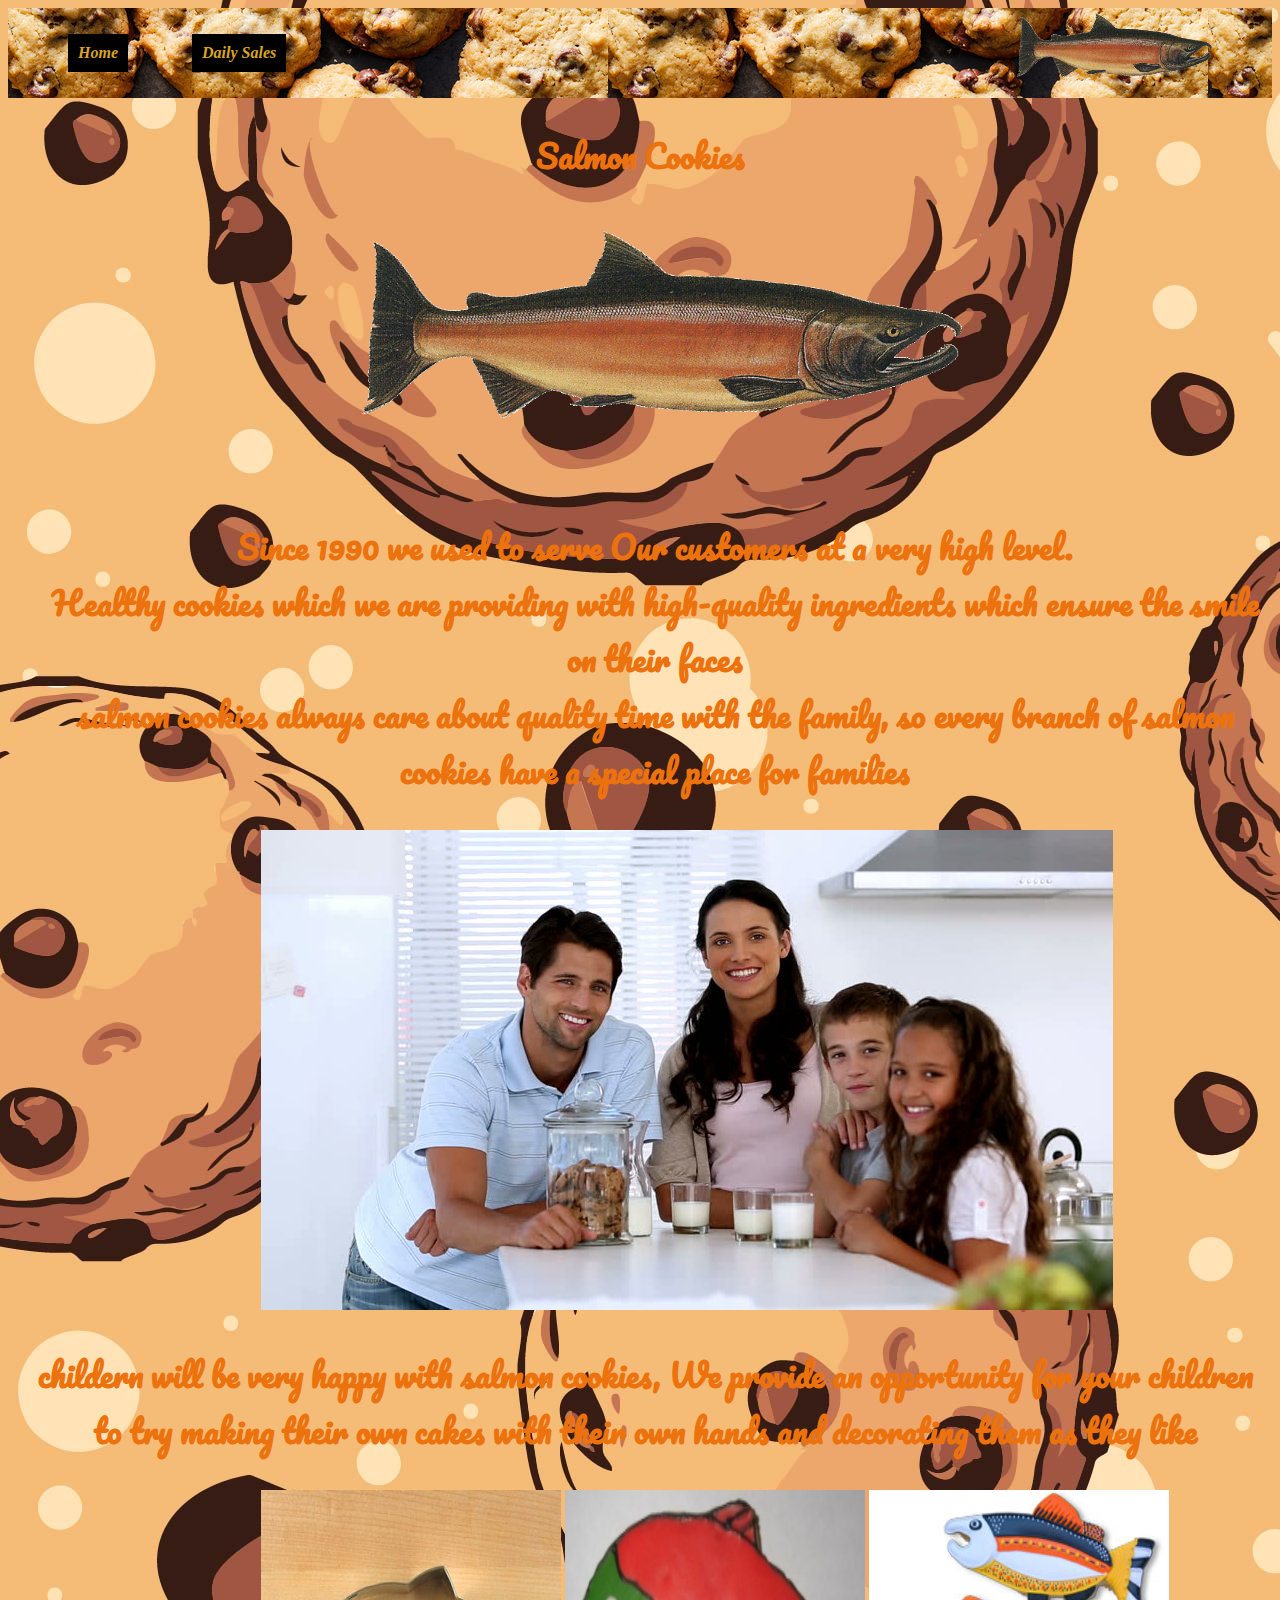
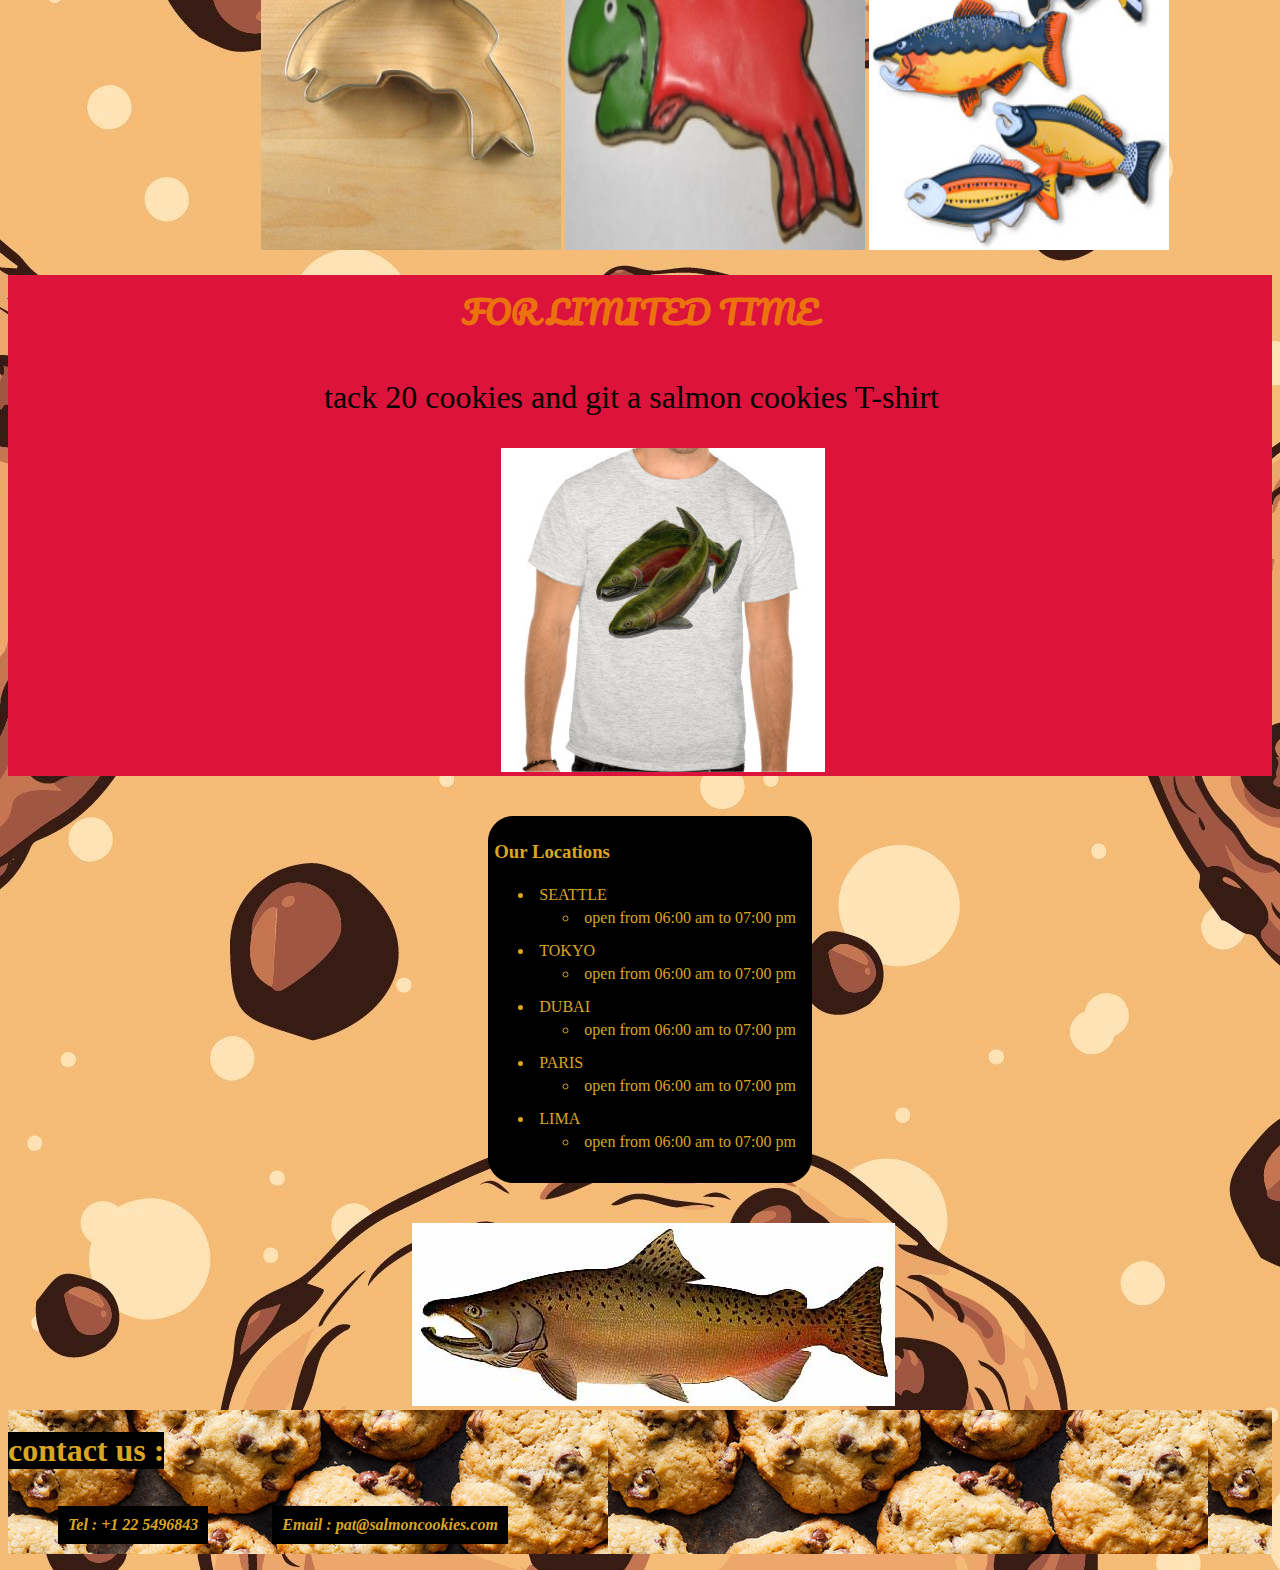
==== index.html @ 147c0ef1 "done Lab: 08b - Work on styling the cookie stand project" ====
<!DOCTYPE html>
<html lang="en">
<head>
    <meta charset="UTF-8">
    <meta http-equiv="X-UA-Compatible" content="IE=edge">
    <meta name="viewport" content="width=device-width, initial-scale=1.0">
    <title>Salmon Cookies</title>
    <link rel="stylesheet" href="./css/style.css">
    <link rel="preconnect" href="https://fonts.gstatic.com">
<link href="https://fonts.googleapis.com/css2?family=Pacifico&display=swap" rel="stylesheet">
</head>
<body>
    <header>
        <nav> <ul>
            <li id="li"><a href="./index.html"> Home</a></li>
            <li id="li"><a href="./sales.html"> Daily Sales</a></li>
    </ul></nav>
    <img  id="img1" src="./img/salmon.png" alt="salmon cookies logo">
    </header>
    <main>
        <h1>Salmon Cookies</h1> 
        <br />
        <img  id="bigone" src="./img/salmon.png" alt="salmon cookies logo">
        <section>
            <p class="fam"> Since 1990 we used to serve Our customers at a very high level. <br> Healthy cookies which we are providing with high-quality ingredients which ensure the smile on their faces <br> salmon cookies always care about quality time with the family, so 
                every branch of salmon cookies have a special place for families</p>
                <img class="famm" src="./img/family.jpg" alt="">
        </section>
        <section>
            <p class="fam"> childern will be very happy with salmon cookies, We provide an opportunity for your children <br> to try making their own
             cakes with their own hands and decorating them as they like</p>
             <img class="famm" src="./img/cutter.jpeg" alt="" width="300" height="360">
             <img src="/img/frosted-cookie.jpg" alt=""width="300" height="360">
             <img src="./img/fish.jpg" alt=""width="300" height="360">
        </section>
        <section id="sales">
            <h1>FOR LIMITED TIME </h1>
            <p>tack 20 cookies and git a salmon cookies T-shirt</p>
            <img id="tshirt" src="./img/shirt.jpg" alt="">
        </section>
        <div id="loc">
            <h3>Our Locations</h3>
            <ul>
                <li><a href="https://goo.gl/maps/DmhGgQMBCCbuGNn68">SEATTLE</a><ul><li>open from 06:00 am to 07:00 pm</li></ul></li>
                <li><a href="https://g.page/TOKYOSKYTREE-official?share">TOKYO</a><ul><li>open from 06:00 am to 07:00 pm</li></ul></li>
                <li><a href="https://goo.gl/maps/g1SpghFPa6izRSzUA">DUBAI</a><ul><li>open from 06:00 am to 07:00 pm</li></ul></li>
                <li><a href="https://g.page/TOKYOSKYTREE-official?share">PARIS</a><ul><li>open from 06:00 am to 07:00 pm</li></ul></li>
                <li><a href="https://goo.gl/maps/qLjk3EvCMEavRTC37">LIMA</a><ul><li>open from 06:00 am to 07:00 pm</li></ul></li>

            </ul>
        </div>
        <br>
        <img id="lastone" src="./img/chinook.jpg" alt="">
    </main>
    <footer>
        <h1 id="col" >contact us :</h1>
        <ul>
        <li id="li"><a href="#" >Tel : +1 22 5496843</a></li>
        <li id="li"><a href="#" >Email : pat@salmoncookies.com</a></li>
    </ul>
    </footer>
</body>
</html>
---- css/style.css ----
body{
   background-color: rgb(190, 140, 0);
   background-image: url(../img/cookie-dough-baked-with-chocolate-flakes-repetitive-background-vector.jpg);

}
a{
    
    color: goldenrod;
    text-decoration: none;
}
a:visited {
    color: goldenrod;
}
nav li{
    margin-left: 100px;
    font-family: 'Segoe UI', Tahoma, Geneva, Verdana, sans-serif;
}
a:hover{
    transition-duration: 350ms;
    color: aliceblue;
}

#li{
    font-family: Georgia, 'Times New Roman', Times, serif;
    font-style: italic;
    font-weight: bolder;
    display: inline-block;
    padding: 10px;
    background-color: black;
    margin-left: 10px;
    margin-right: 50px;
}
header{
    background-image: url(../img/cookies.jpg);
    padding: 10px;
}  
#bigone{
    width: 600px;
    margin-left: 28%;
    margin-bottom: 5%;
}
#loc{
    background-color: black;
    color: goldenrod;
    border: 1px solid black;
    border-radius: 25px;
    display: inline-block;
    text-align: left;
    padding: 5px;
    margin-left: 38%;
    margin-top: 40px;
    margin-bottom: 40px;
}
div li{
    padding: 5px;
}
main h1{
    text-align: center;
    font-family: 'Pacifico', cursive;
    padding: 8px;
   font-size: xx-large;
   font-weight: bolder;
   color:rgb(236, 114, 14);
}
.fam {
    font-family:'Pacifico', cursive;
    color: rgb(236, 114, 14);
    font-weight: bold;
    text-align:center ;
    font-size: xx-large;
    display: inline-block;
    margin-left: 30px;
}
.famm{
    margin-left: 20%;
}
#tshirt{
    margin-left: 39%;
}
#sales{
    background-color: crimson   ;
}
#sales p {
margin-left: 25%;
align-items: center;
font-family: cursive;
font-size: xx-large;

}
#lastone{
    margin-left: 32%;
}
#img1{
   width: 195px;
   height: 65px;
   float: right;
   margin-right:50px; 
   margin-top: -75px;
}
.img2{
display: inline;
width: 530px;
height: 200px;
}
#col{
    color: goldenrod;
    display: inline-block;
    align-items:center;
    background-color: black;
}
th{ padding: 5px;
    padding-right: 25px;
    text-align: center;
    color: goldenrod;
    border: 4px solid goldenrod;
    
}
td{
    color: black;
    background-color: goldenrod;
    text-align: center;
    font-family: 'Segoe UI', Tahoma, Geneva, Verdana, sans-serif;
    font-weight: bolder;
}
#table{
    background-color: black;
    display:inline-block;
    margin-left: 10px;
}
form{
    margin: 30px ;
}
fieldset, form{
    display: inline-block;
    color: goldenrod;
    background-color: black;
    padding: 20px;
    border: 5px;
}
label, input {
    margin: 8px;
}
#cityName{
    margin-left: 200px;
}
#minCust{
margin-left: 64px;
}
#maxCust{
    margin-left: 68px;

}
#avgCook{
    margin-left: -4px;

}
input:invalid {
   border: 2px solid goldenrod;
   border-radius: 5px;
}
input:valid {
    border: 2px solid goldenrod;
    padding: 8px;
    border-radius: 8px;
  }
  footer{
    background-image: url(../img/cookies.jpg);
    
}
footer li {
    margin-bottom: 10px;
}
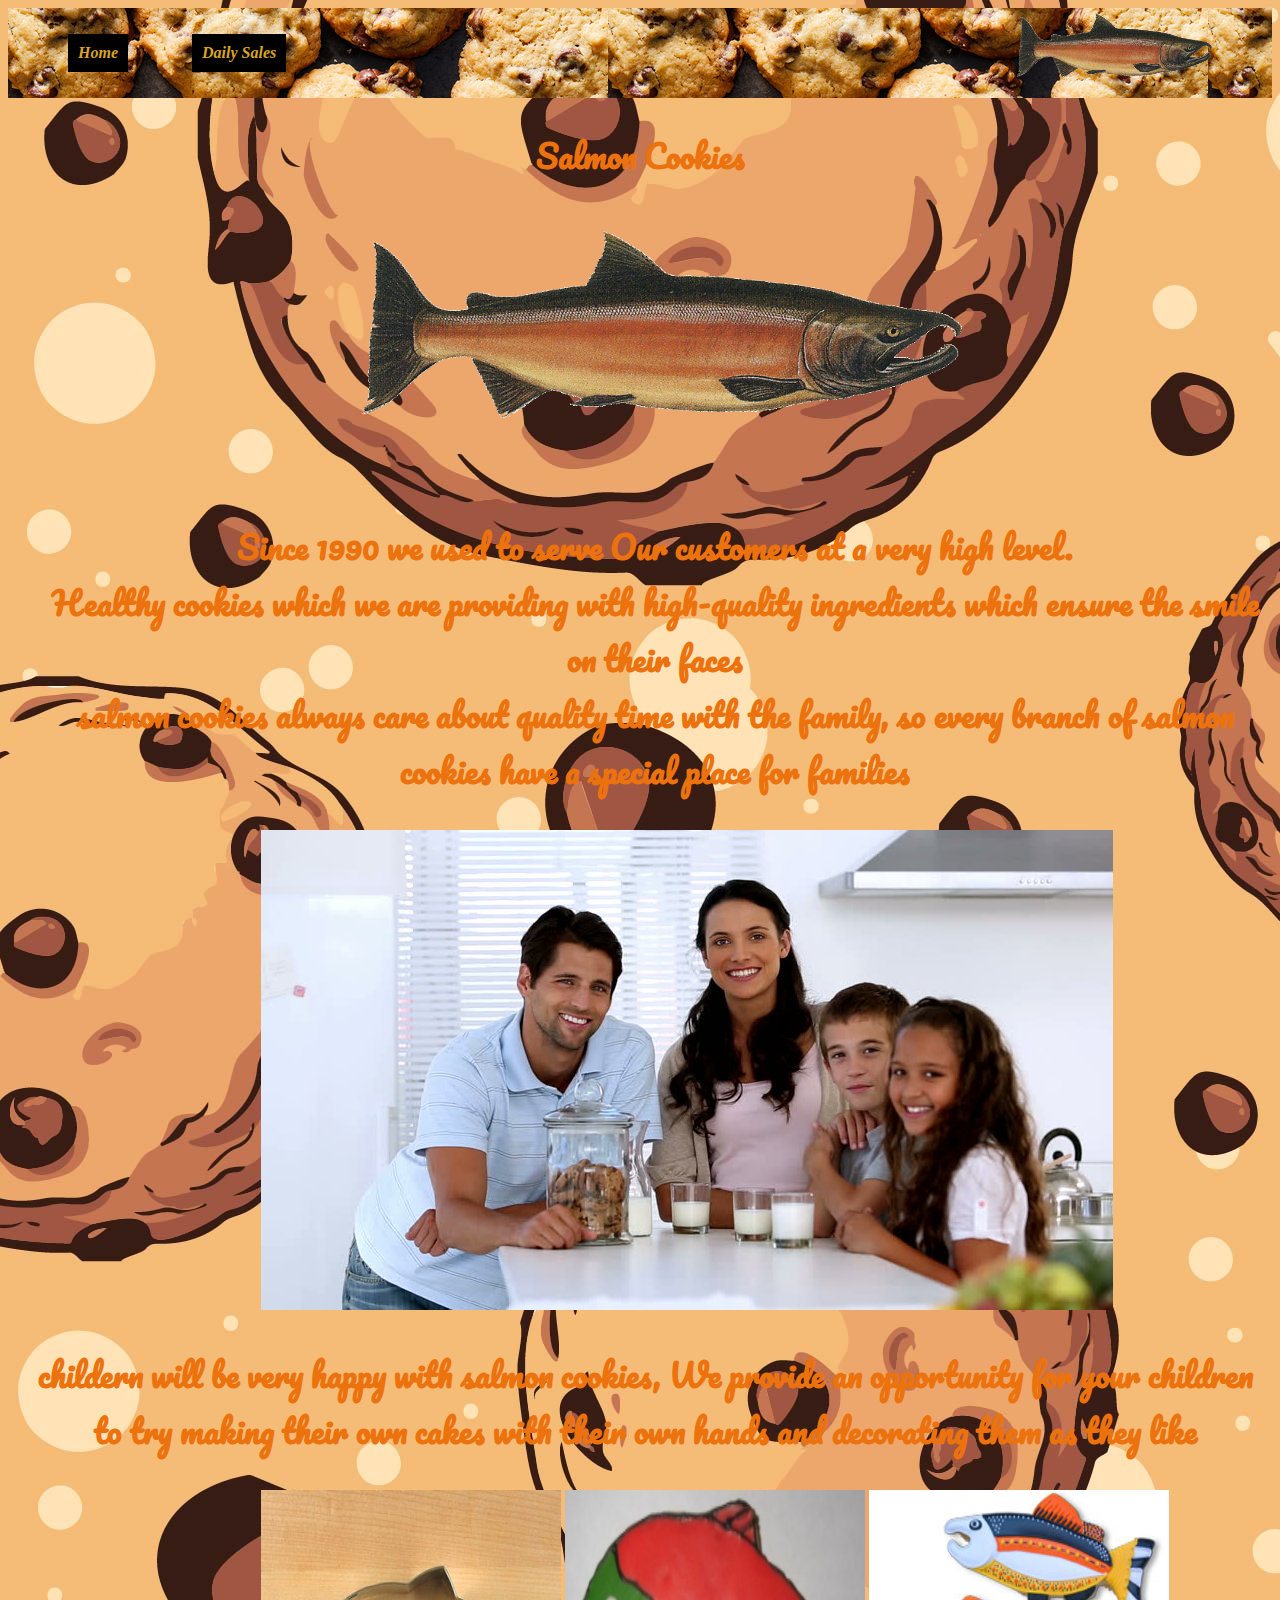
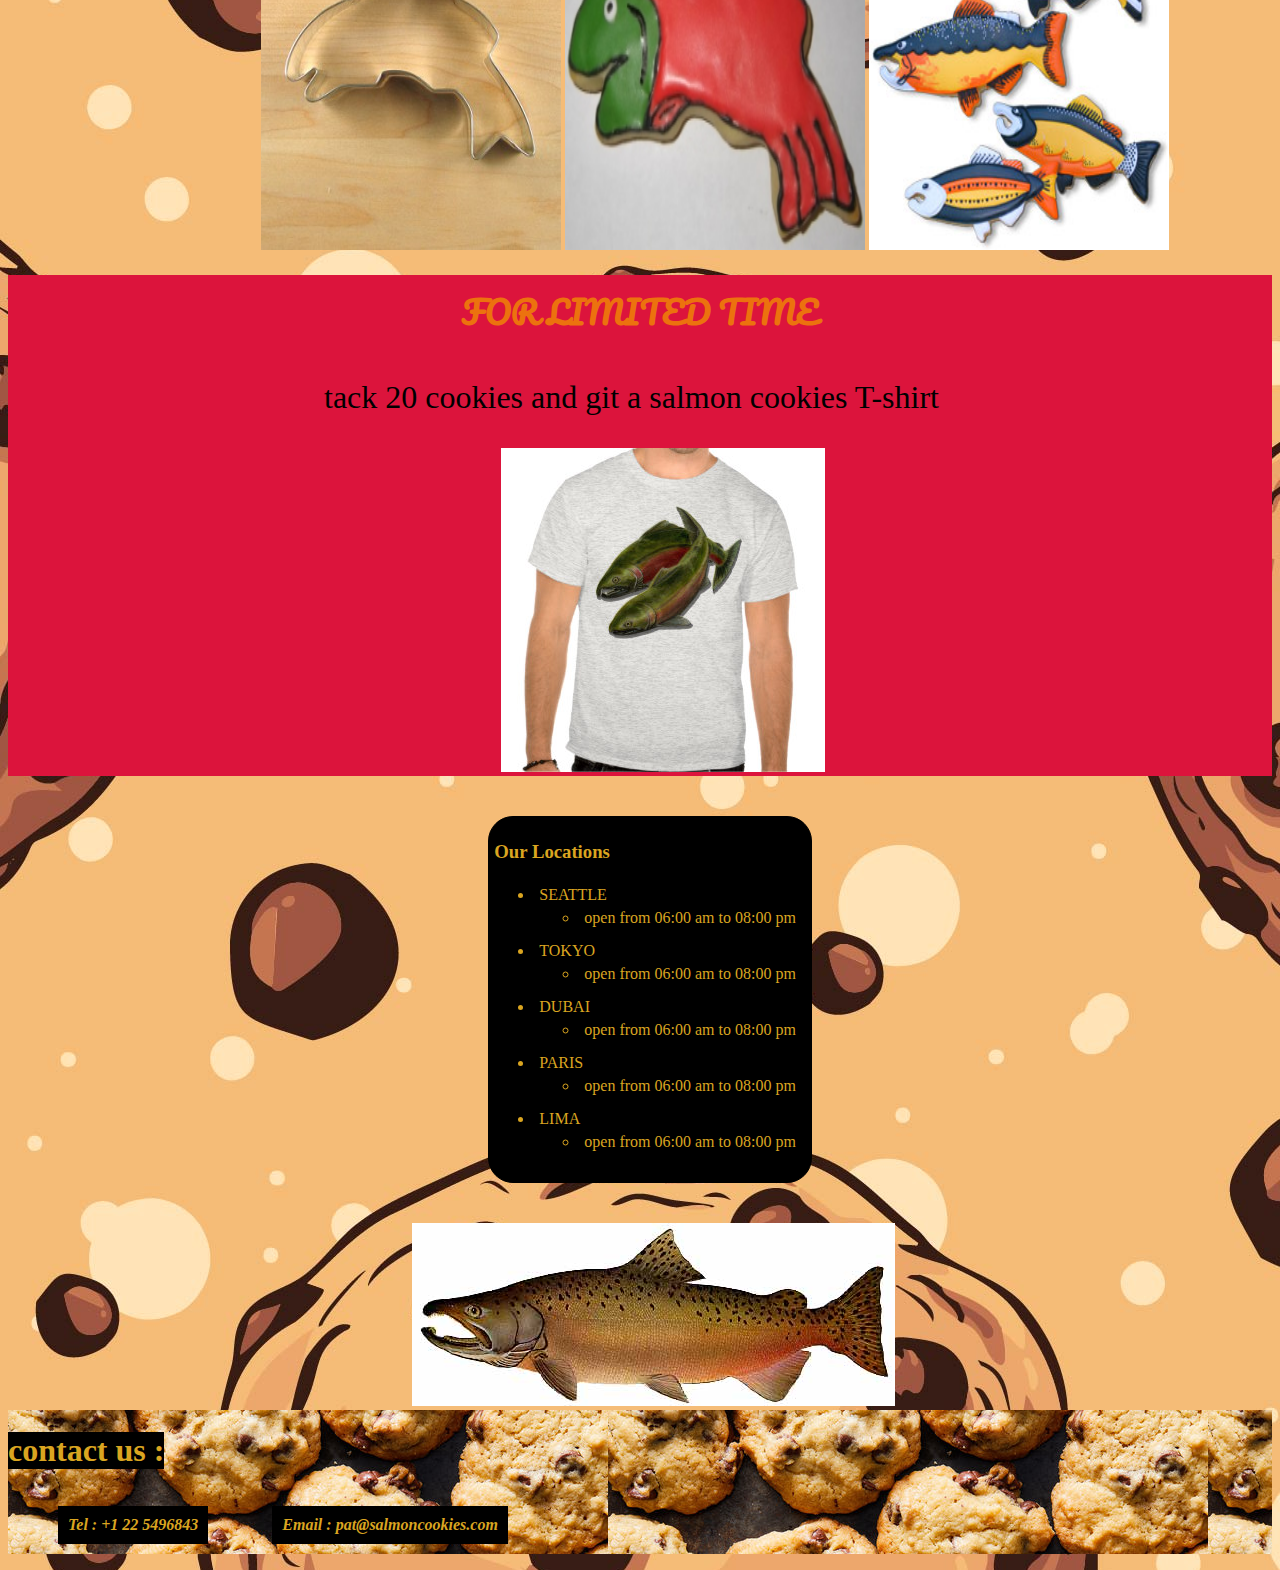
==== commit 5c365ee3: "done Lab: 08b - Work on styling the cookie stand project" ====
--- a/index.html
+++ b/index.html
@@ -41,11 +41,11 @@
         <div id="loc">
             <h3>Our Locations</h3>
             <ul>
-                <li><a href="https://goo.gl/maps/DmhGgQMBCCbuGNn68">SEATTLE</a><ul><li>open from 06:00 am to 07:00 pm</li></ul></li>
-                <li><a href="https://g.page/TOKYOSKYTREE-official?share">TOKYO</a><ul><li>open from 06:00 am to 07:00 pm</li></ul></li>
-                <li><a href="https://goo.gl/maps/g1SpghFPa6izRSzUA">DUBAI</a><ul><li>open from 06:00 am to 07:00 pm</li></ul></li>
-                <li><a href="https://g.page/TOKYOSKYTREE-official?share">PARIS</a><ul><li>open from 06:00 am to 07:00 pm</li></ul></li>
-                <li><a href="https://goo.gl/maps/qLjk3EvCMEavRTC37">LIMA</a><ul><li>open from 06:00 am to 07:00 pm</li></ul></li>
+                <li><a href="https://goo.gl/maps/DmhGgQMBCCbuGNn68">SEATTLE</a><ul><li>open from 06:00 am to 08:00 pm</li></ul></li>
+                <li><a href="https://g.page/TOKYOSKYTREE-official?share">TOKYO</a><ul><li>open from 06:00 am to 08:00 pm</li></ul></li>
+                <li><a href="https://goo.gl/maps/g1SpghFPa6izRSzUA">DUBAI</a><ul><li>open from 06:00 am to 08:00 pm</li></ul></li>
+                <li><a href="https://g.page/TOKYOSKYTREE-official?share">PARIS</a><ul><li>open from 06:00 am to 08:00 pm</li></ul></li>
+                <li><a href="https://goo.gl/maps/qLjk3EvCMEavRTC37">LIMA</a><ul><li>open from 06:00 am to 08:00 pm</li></ul></li>
 
             </ul>
         </div>
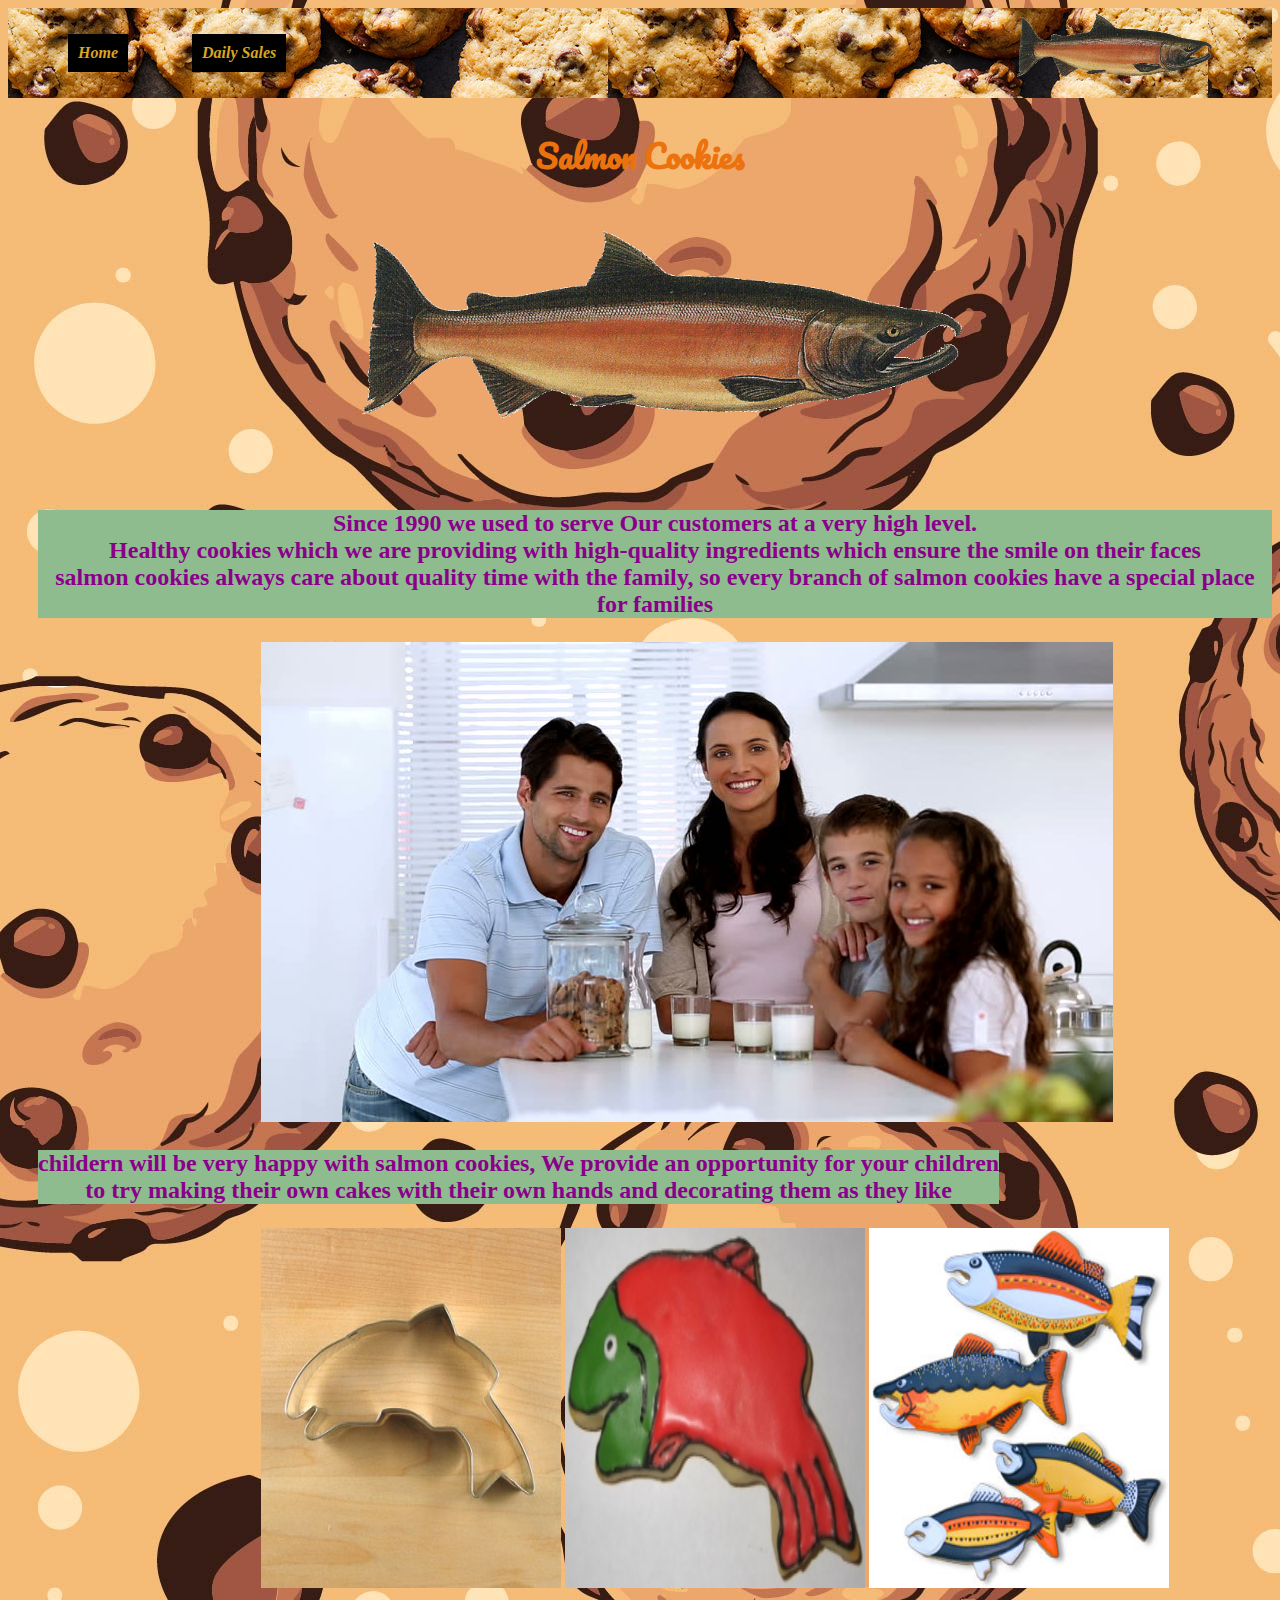
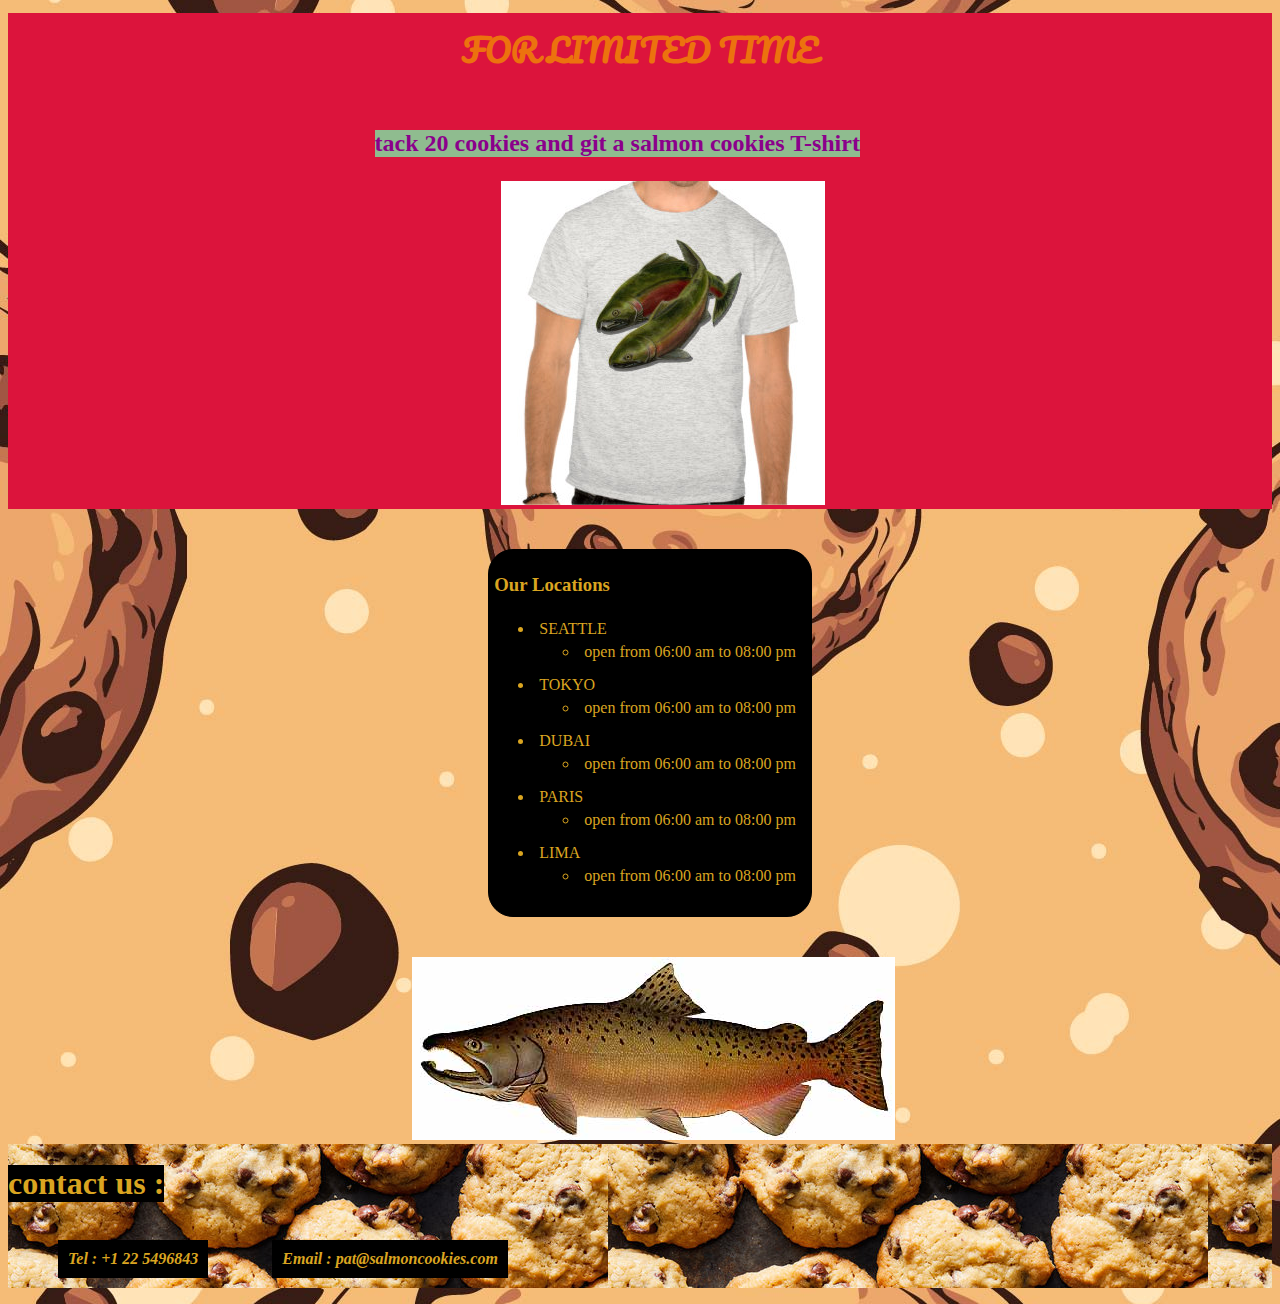
==== commit 7665195b: "done Lab:10b" ====
--- a/index.html
+++ b/index.html
@@ -35,7 +35,7 @@
         </section>
         <section id="sales">
             <h1>FOR LIMITED TIME </h1>
-            <p>tack 20 cookies and git a salmon cookies T-shirt</p>
+            <p class="fam" >tack 20 cookies and git a salmon cookies T-shirt</p>
             <img id="tshirt" src="./img/shirt.jpg" alt="">
         </section>
         <div id="loc">
--- a/css/style.css
+++ b/css/style.css
@@ -63,28 +63,31 @@
    color:rgb(236, 114, 14);
 }
 .fam {
-    font-family:'Pacifico', cursive;
-    color: rgb(236, 114, 14);
+    font-family: Georgia, 'Times New Roman', Times, serif;
     font-weight: bold;
     text-align:center ;
-    font-size: xx-large;
+    font-size: x-large;
     display: inline-block;
     margin-left: 30px;
+    color: darkmagenta;
+    background-color: darkseagreen;
 }
 .famm{
     margin-left: 20%;
+
 }
 #tshirt{
     margin-left: 39%;
 }
 #sales{
-    background-color: crimson   ;
+    background-color: crimson ;
 }
 #sales p {
-margin-left: 25%;
+margin-left: 29%;
 align-items: center;
-font-family: cursive;
-font-size: xx-large;
+font-family: Georgia, 'Times New Roman', Times, serif;
+font-size: x-large;
+color: darkmagenta;
 
 }
 #lastone{
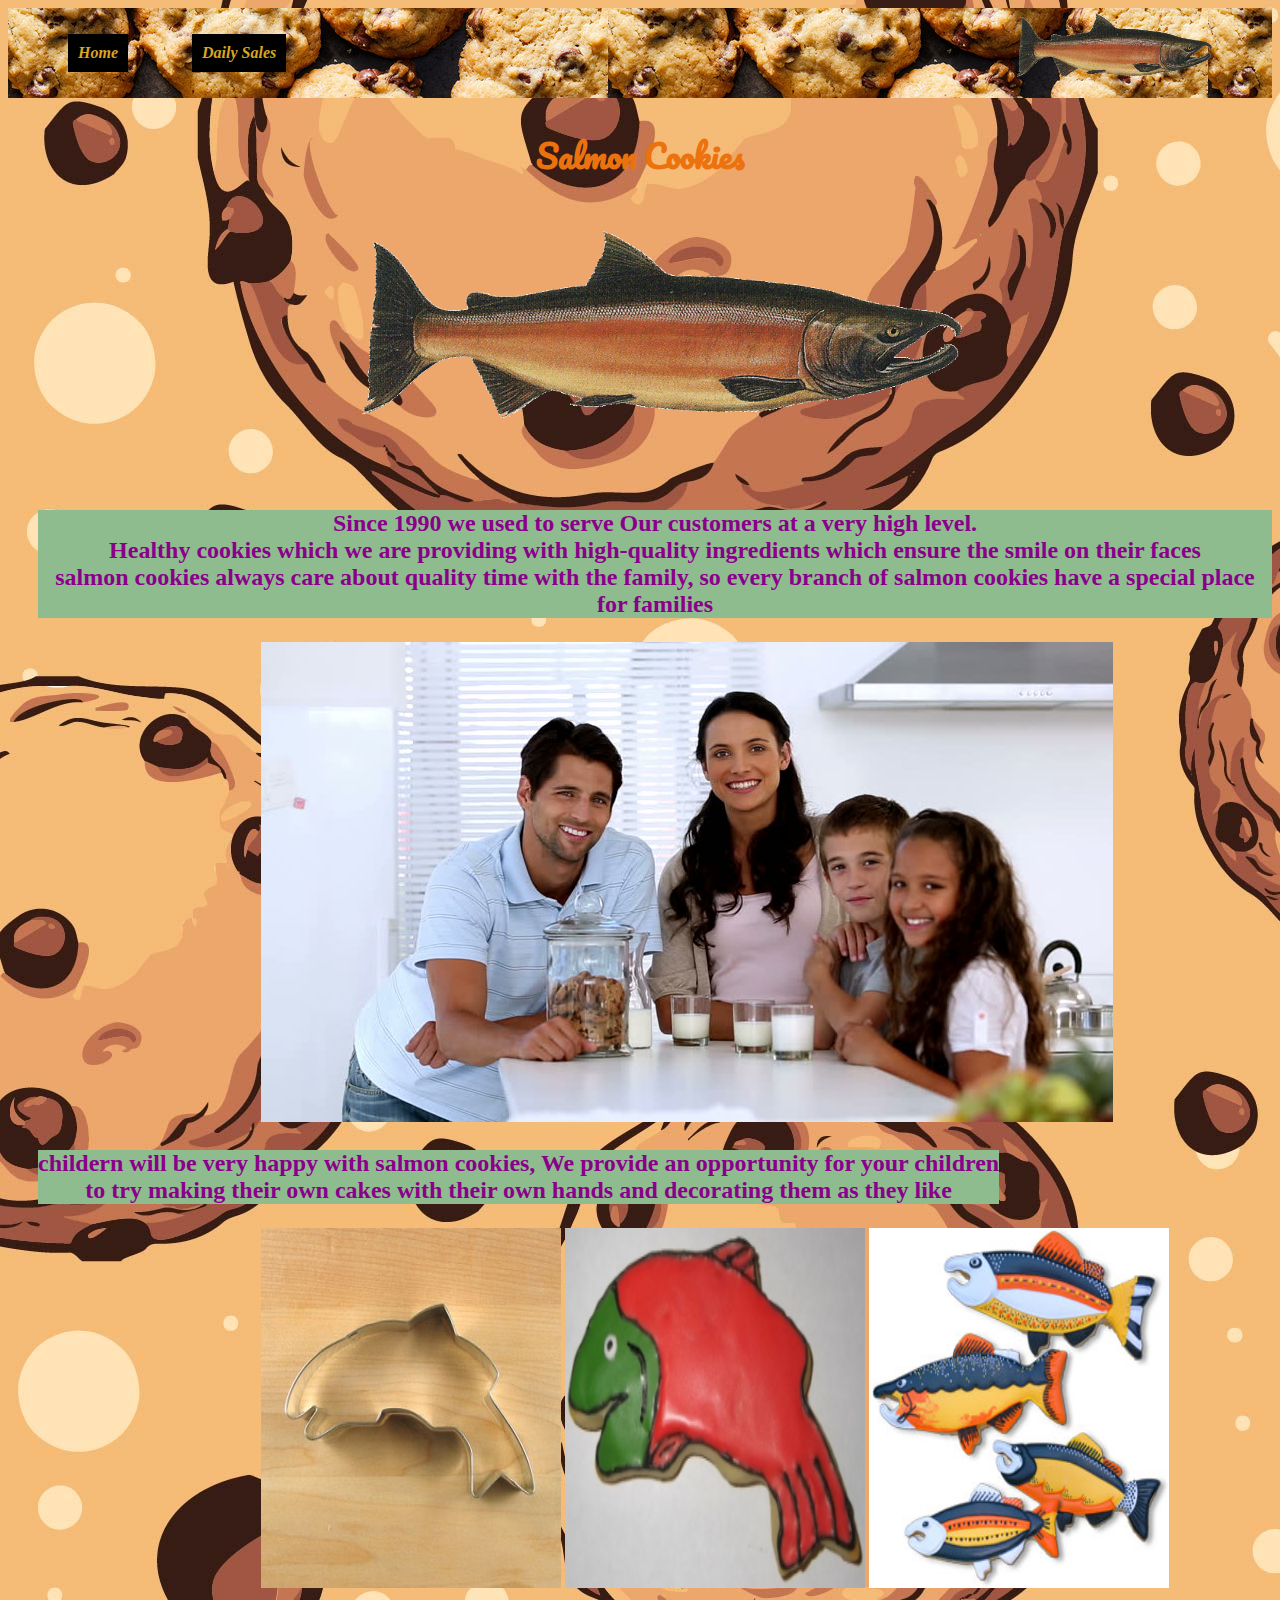
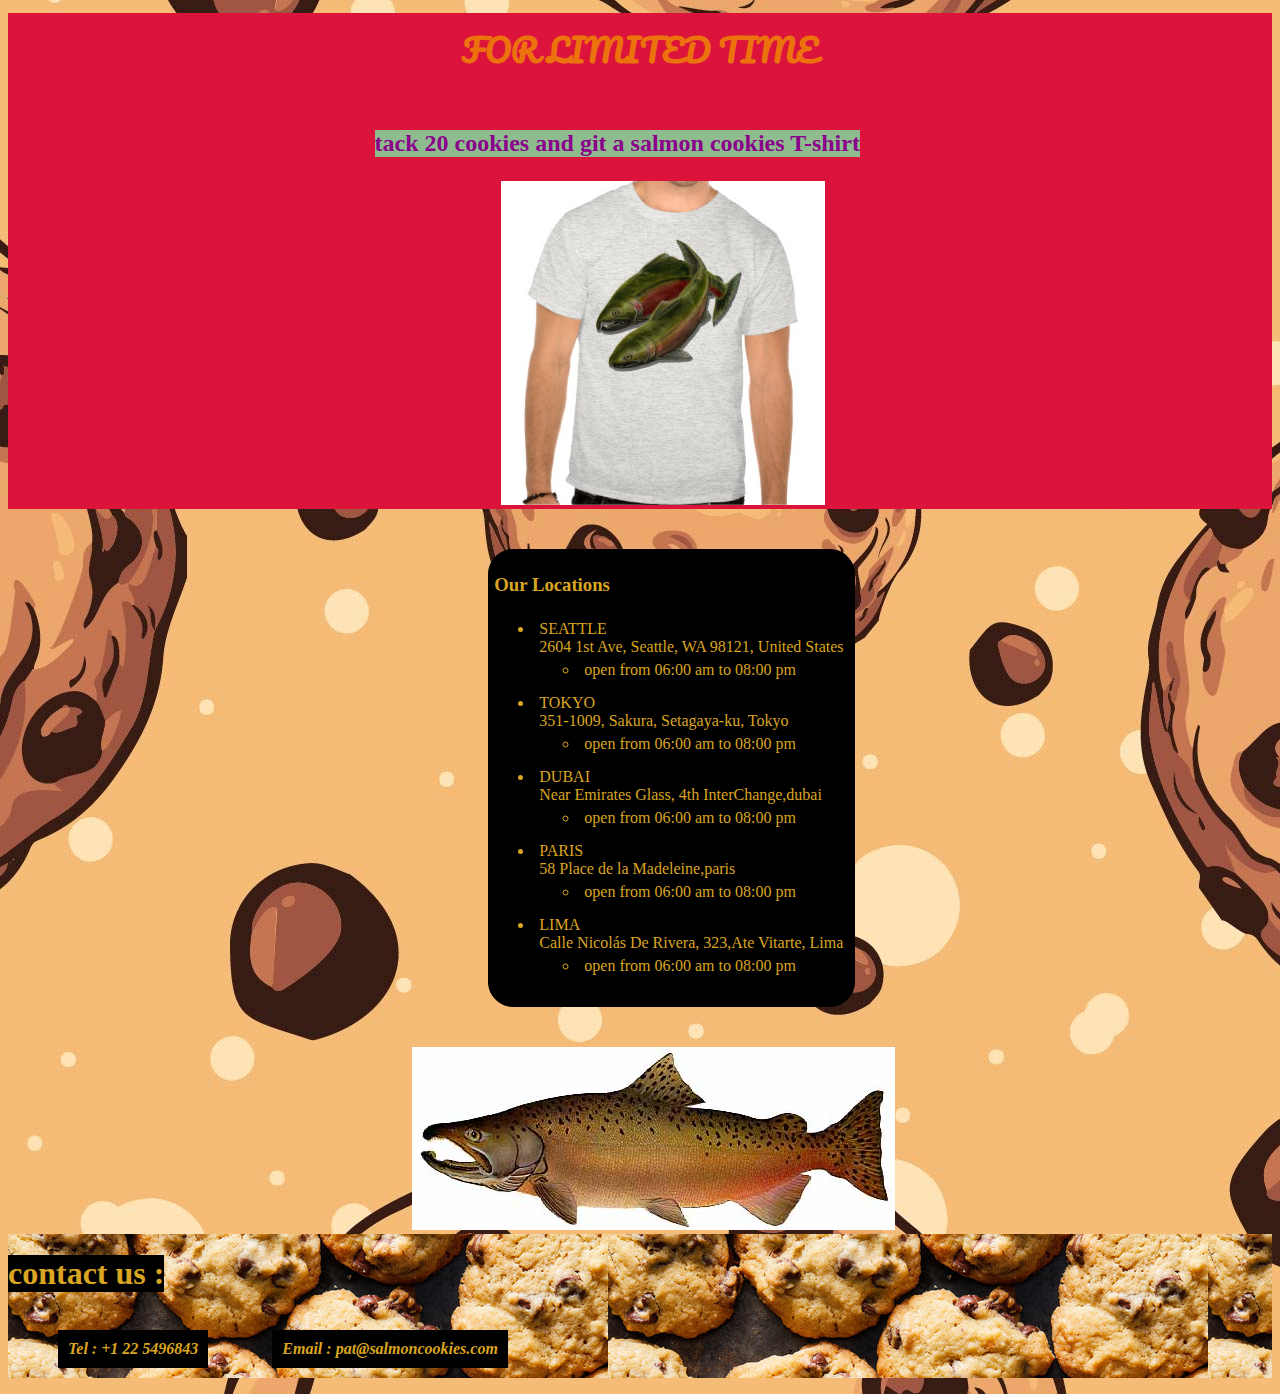
==== commit 2ef537ed: "location update" ====
--- a/index.html
+++ b/index.html
@@ -41,11 +41,11 @@
         <div id="loc">
             <h3>Our Locations</h3>
             <ul>
-                <li><a href="https://goo.gl/maps/DmhGgQMBCCbuGNn68">SEATTLE</a><ul><li>open from 06:00 am to 08:00 pm</li></ul></li>
-                <li><a href="https://g.page/TOKYOSKYTREE-official?share">TOKYO</a><ul><li>open from 06:00 am to 08:00 pm</li></ul></li>
-                <li><a href="https://goo.gl/maps/g1SpghFPa6izRSzUA">DUBAI</a><ul><li>open from 06:00 am to 08:00 pm</li></ul></li>
-                <li><a href="https://g.page/TOKYOSKYTREE-official?share">PARIS</a><ul><li>open from 06:00 am to 08:00 pm</li></ul></li>
-                <li><a href="https://goo.gl/maps/qLjk3EvCMEavRTC37">LIMA</a><ul><li>open from 06:00 am to 08:00 pm</li></ul></li>
+                <li><a href="https://goo.gl/maps/DmhGgQMBCCbuGNn68">SEATTLE <br> 2604 1st Ave, Seattle, WA 98121, United States</a><ul><li>open from 06:00 am to 08:00 pm</li></ul></li>
+                <li><a href="https://g.page/TOKYOSKYTREE-official?share">TOKYO <br> 351-1009, Sakura, Setagaya-ku, Tokyo</a><ul><li>open from 06:00 am to 08:00 pm</li></ul></li>
+                <li><a href="https://goo.gl/maps/g1SpghFPa6izRSzUA">DUBAI <br> Near Emirates Glass, 4th InterChange,dubai</a><ul><li>open from 06:00 am to 08:00 pm</li></ul></li>
+                <li><a href="https://g.page/TOKYOSKYTREE-official?share">PARIS <br> 58  Place de la Madeleine,paris</a><ul><li>open from 06:00 am to 08:00 pm</li></ul></li>
+                <li><a href="https://goo.gl/maps/qLjk3EvCMEavRTC37">LIMA <br> Calle Nicolás De Rivera, 323,Ate Vitarte, Lima</a><ul><li>open from 06:00 am to 08:00 pm</li></ul></li>
 
             </ul>
         </div>
